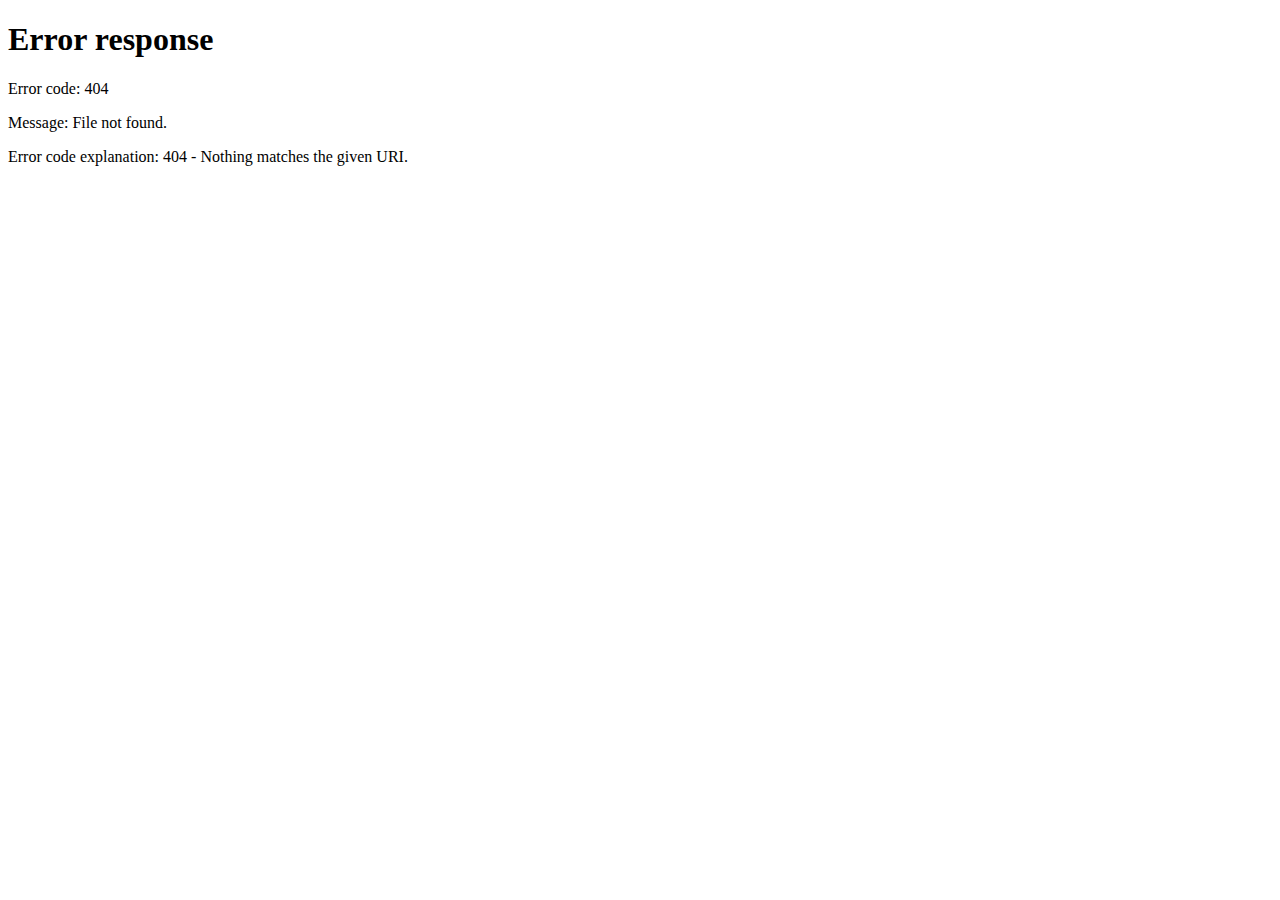
==== index.html @ 77bc8d08 "Included index.html page for Github redirection" ====
<!DOCTYPE html>
<html lang="en">
<head>
    <meta http-equiv="refresh" content="0; URL='home'">
    <title>Redirecting...</title>
</head>
<body>
    <p>You will be redirected in a moment</p>
</body>
</html>
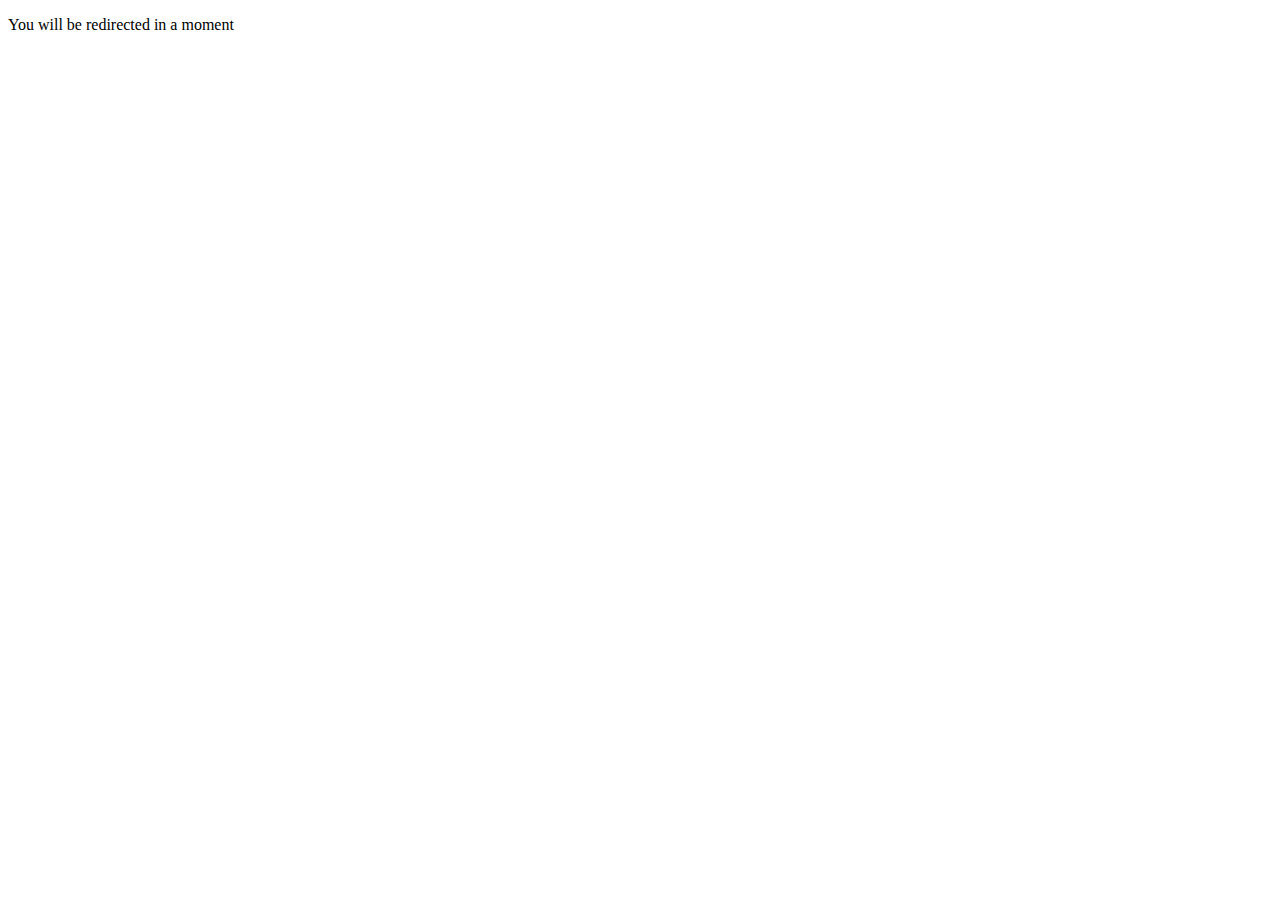
==== commit 148b0523: "Modified the index.html redirect page" ====
--- a/index.html
+++ b/index.html
@@ -1,8 +1,18 @@
 <!DOCTYPE html>
 <html lang="en">
 <head>
-    <meta http-equiv="refresh" content="0; URL='home'">
-    <title>Redirecting...</title>
+    <meta charset="UTF-8">
+    <meta name="viewport" content="width=device-width, initial-scale=1.0">
+    <meta name="description" content="Home Not Alone Home Health offers compassionate home healthcare services, including skilled nursing, therapy, and personal care assistance in Bellevue, NE.">
+    <meta name="keywords" content="home healthcare, skilled nursing, personal care, home health services, elderly care, Bellevue NE, home care services">
+    <meta name="author" content="Home Not Alone Home Health">
+    <!-- Open Graph -->
+    <meta property="og:title" content="Home Not Alone Home Health">
+    <meta property="og:description" content="Providing compassionate home healthcare services.">
+    <meta property="og:image" content="https://hnahomehealth.com/assets/imgs/og-img.jpg">
+    <meta property="og:url" content="https://hnahomehealth.com">
+    <meta property="og:type" content="website">
+    <title>Home Healthcare in Bellevue, NE | Home Not Alone Home Health</title>
 </head>
 <body>
     <p>You will be redirected in a moment</p>
